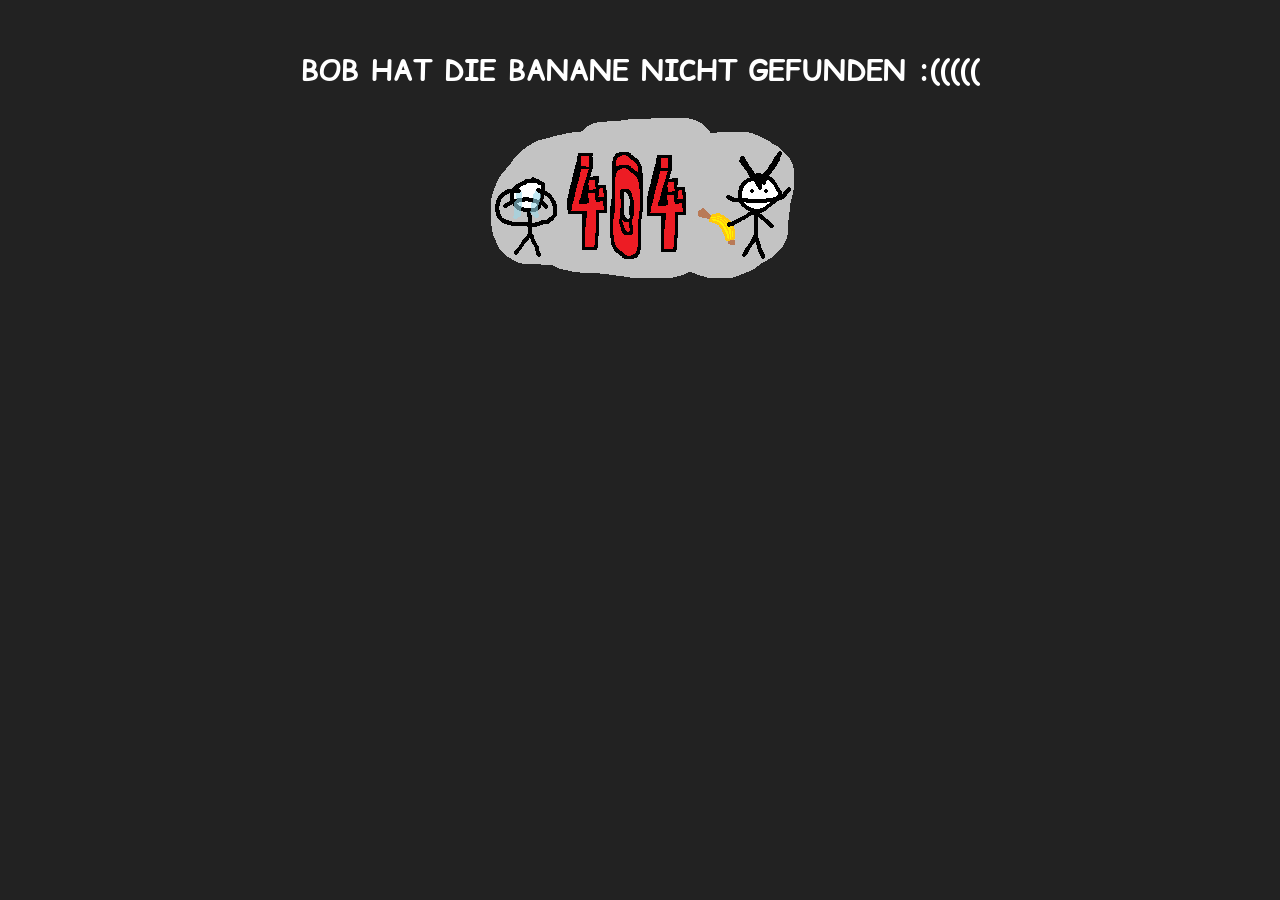
==== 404/index.html @ d52ebd18 "gugugaga nicht gefunden" ====
<!DOCTYPE html>
<html lang="de">
    <head>
        <title>BANANE NICHT GEFUNDEN :((</title>
        <link rel="icon" href="data/icon1.png" type="image/x-icon">
        <script src="data/main-script.js"></script>
        <link rel="preconnect" href="https://fonts.googleapis.com">
        <link rel="preconnect" href="https://fonts.gstatic.com" crossorigin>
        <link href="https://fonts.googleapis.com/css2?family=Comic+Relief:wght@700&family=Shadows+Into+Light&display=swap" rel="stylesheet">
        <style>
            body {
                background-color: #222222;
                text-align: center;
                font-family: "Comic Relief", system-ui;
                font-weight: 700;
                font-style: normal;
                color: #ffffff;
                margin-top: 50px;
                font-size: x-large;
            } div {
                background-color: #000000;
                border-radius: 10px;
                color: rgb(255, 255, 255);
            } button {
                border: none;
                padding: 0;
                background: none;
                cursor: pointer;
            }
        </style>
    </head>
    <body>
        <h3>BOB HAT DIE BANANE NICHT GEFUNDEN :(((((</h3>
        <img src="data/art.png">
    </body>
</html>
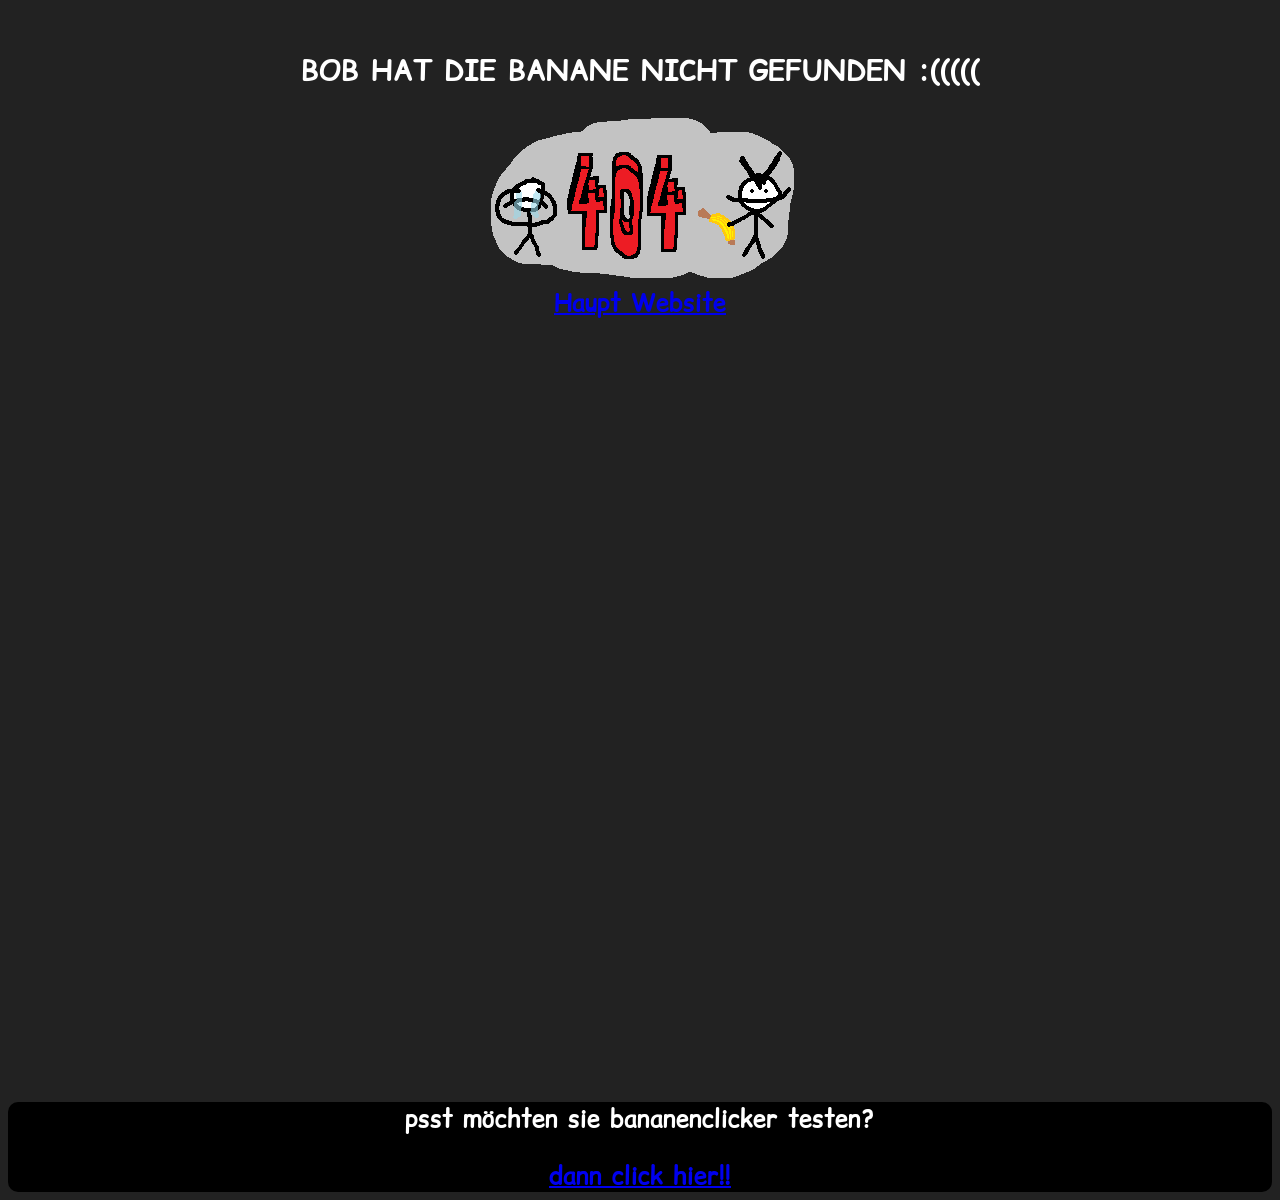
==== commit 87133b95: "vfxdyc" ====
--- a/404/index.html
+++ b/404/index.html
@@ -2,7 +2,7 @@
 <html lang="de">
     <head>
         <title>BANANE NICHT GEFUNDEN :((</title>
-        <link rel="icon" href="data/icon1.png" type="image/x-icon">
+        <link rel="icon" href="/404/data/icon1.png" type="image/x-icon">
         <script src="data/main-script.js"></script>
         <link rel="preconnect" href="https://fonts.googleapis.com">
         <link rel="preconnect" href="https://fonts.gstatic.com" crossorigin>
@@ -31,6 +31,13 @@
     </head>
     <body>
         <h3>BOB HAT DIE BANANE NICHT GEFUNDEN :(((((</h3>
-        <img src="data/art.png">
+        <img src="/404/data/art.png" alt="eigentlich sollte hier ein tolles bild sein aber leider konnte es nicht laden">
+        <br>
+        <a href="/index.html">Haupt Website</a>
+        <br><br><br><br><br><br><br><br><br><br><br><br><br><br><br><br><br><br><br><br><br><br><br><br>
+        <div>
+            <p>psst möchten sie bananenclicker testen?</p>
+            <a href="/bananen_clicker/index.html">dann click hier!!</a>
+        </div>
     </body>
 </html>
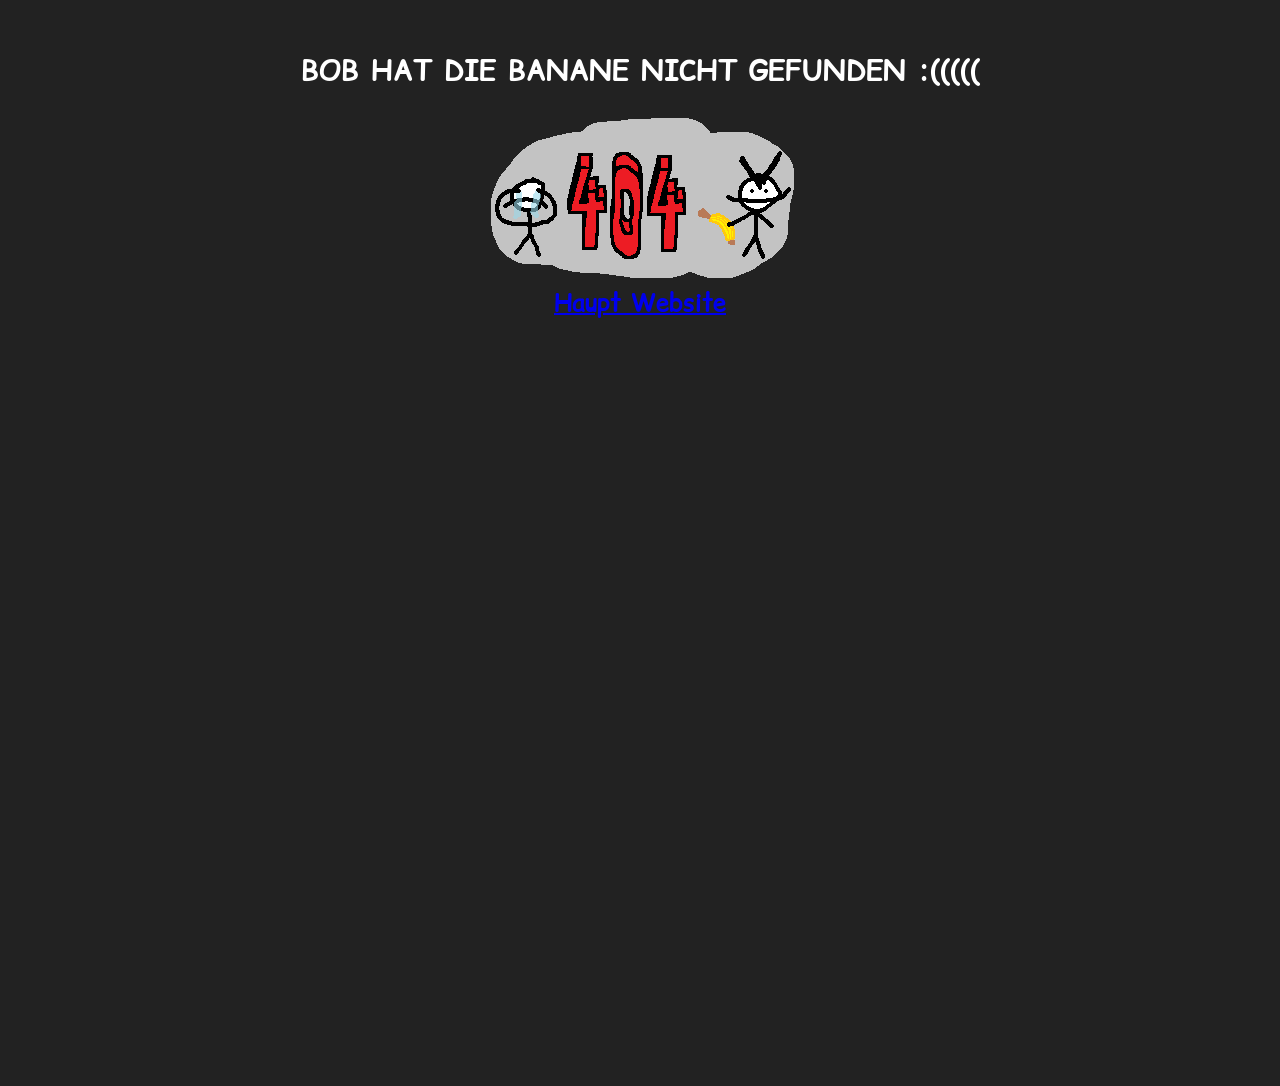
==== commit 0cf8cccb: "hmm" ====
--- a/404/index.html
+++ b/404/index.html
@@ -35,9 +35,11 @@
         <br>
         <a href="/index.html">Haupt Website</a>
         <br><br><br><br><br><br><br><br><br><br><br><br><br><br><br><br><br><br><br><br><br><br><br><br>
+        <!--
         <div>
             <p>psst möchten sie bananenclicker testen?</p>
             <a href="/bananen_clicker/index.html">dann click hier!!</a>
         </div>
+        -->
     </body>
 </html>
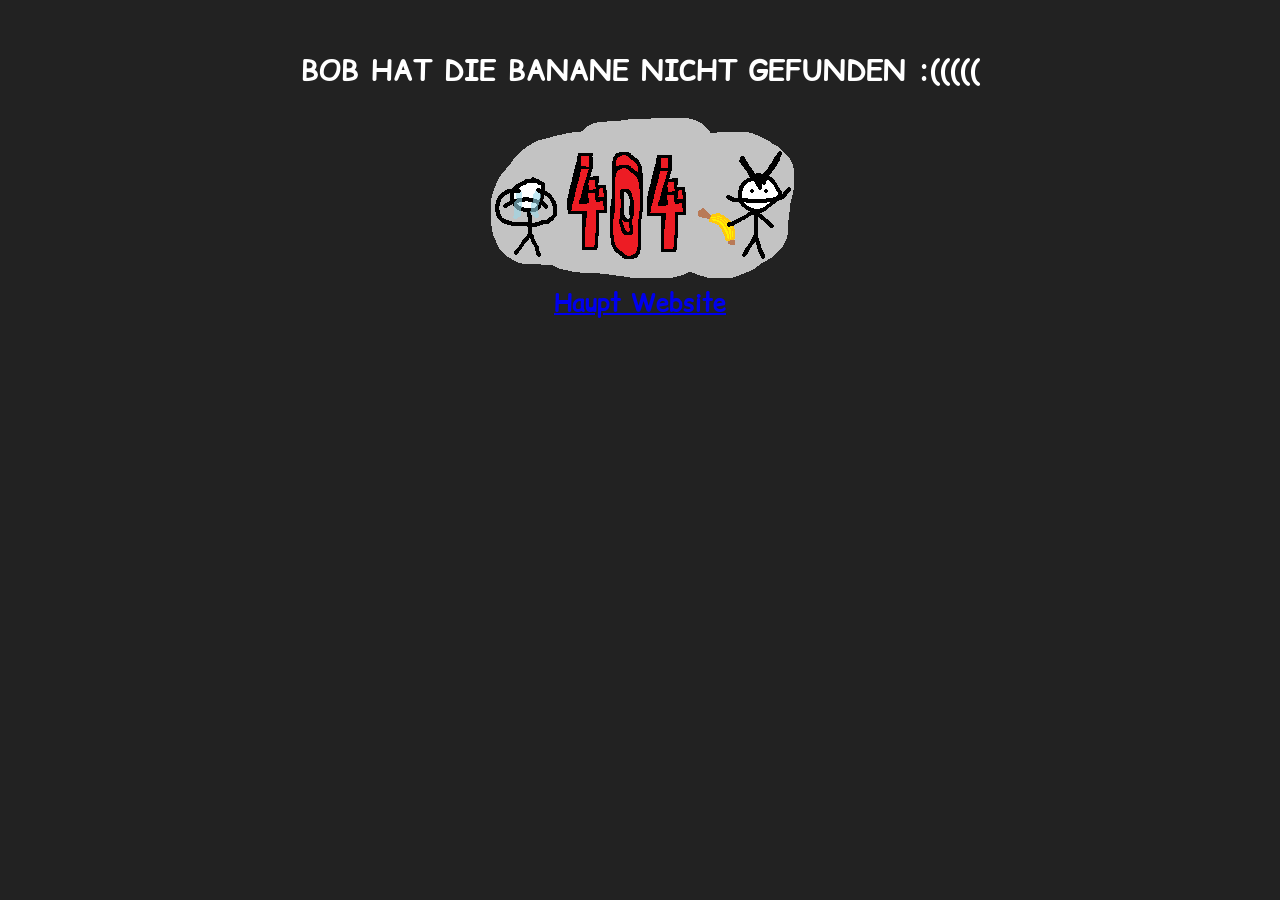
==== commit 79554053: "j" ====
--- a/404/index.html
+++ b/404/index.html
@@ -34,8 +34,8 @@
         <img src="/404/data/art.png" alt="eigentlich sollte hier ein tolles bild sein aber leider konnte es nicht laden">
         <br>
         <a href="/index.html">Haupt Website</a>
+        <!--
         <br><br><br><br><br><br><br><br><br><br><br><br><br><br><br><br><br><br><br><br><br><br><br><br>
-        <!--
         <div>
             <p>psst möchten sie bananenclicker testen?</p>
             <a href="/bananen_clicker/index.html">dann click hier!!</a>
